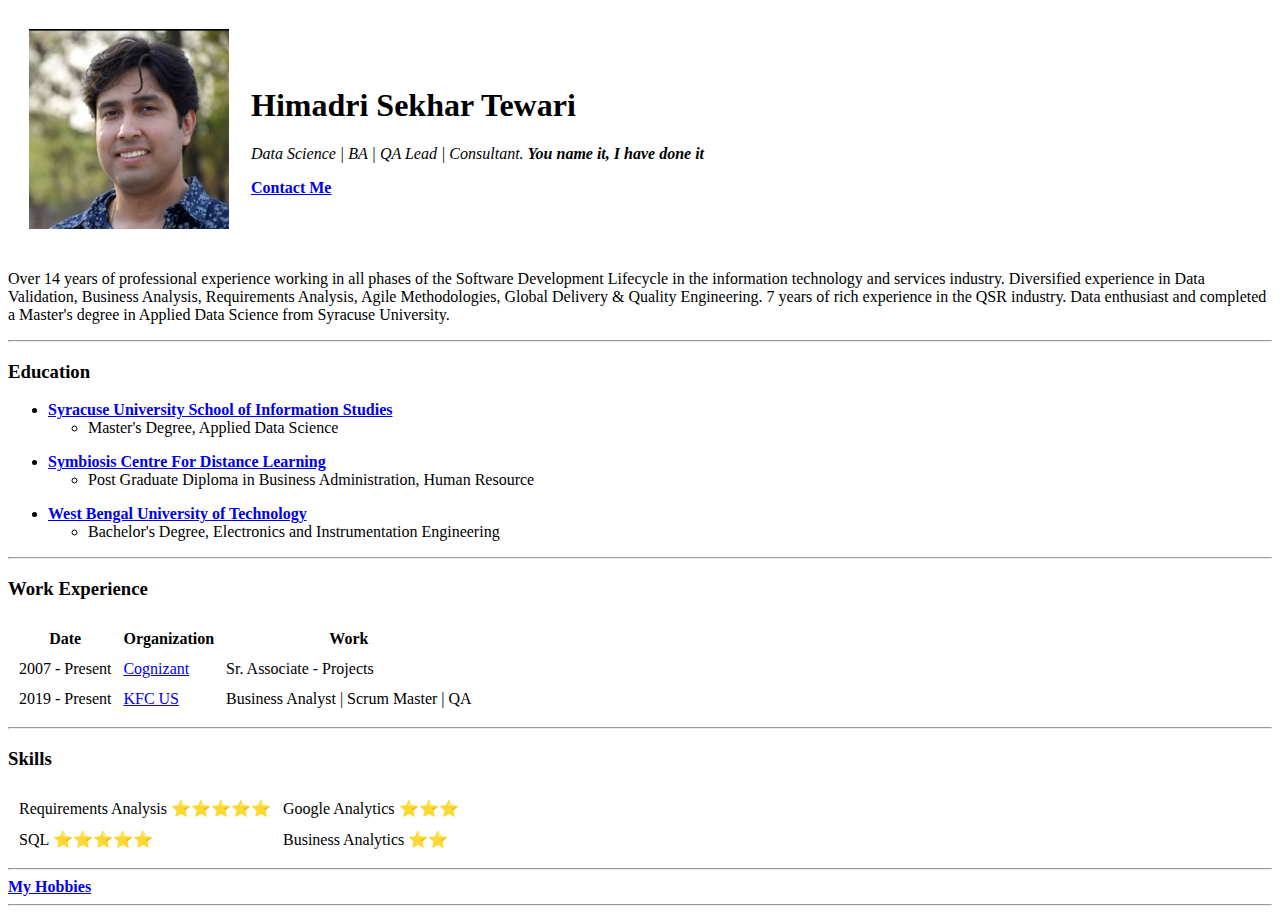
==== index.html @ 945074e4 "Added initial CV website files" ====
<!DOCTYPE html>
<html lang="en">

<head>
    <meta charset="UTF-8">
    <meta http-equiv="X-UA-Compatible" content="IE=edge">
    <meta name="viewport" content="width=device-width, initial-scale=1.0">
    <title>Himadri's Personal Site</title>
</head>

<body>
    <table cellspacing="20">
        <tr>
            <td>
                <img src="Himadri S Tewari.png" alt="Himadri Tewari profile picture">
            </td>
            <td>
                <h1>Himadri Sekhar Tewari</h1>
                <p><em>Data Science | BA | QA Lead | Consultant. <strong>You name it, I have done it</strong></em></p>
                <strong><a href="Contact Me.html">Contact Me</a></strong>
            </td>
        </tr>
    </table>
    <p>Over 14 years of professional experience working in all phases of the Software Development Lifecycle in the
        information technology and services industry. Diversified experience in Data Validation, Business Analysis,
        Requirements Analysis, Agile Methodologies, Global Delivery & Quality Engineering. 7 years of rich experience in
        the QSR industry. Data enthusiast and completed a Master's degree in Applied Data Science from Syracuse
        University.</p>
    <hr>
    <h3><strong>Education</strong></h3>
    <ul>
        <li><strong><a href="https://ischool.syr.edu/">Syracuse University School of Information Studies</a></strong>
            <ul>
                <li>Master's Degree, Applied Data Science</li>
            </ul>
        </li>
    </ul>
    <ul>
        <li><strong><a href="https://corporate.scdl.net/CorporateIndex.aspx">Symbiosis Centre For Distance
                    Learning</a></strong>
            <ul>
                <li>Post Graduate Diploma in Business Administration, Human Resource</li>
            </ul>
        </li>
    </ul>
    <ul>
        <li><strong><a href="https://makautwb.ac.in/">West Bengal University of Technology</a></strong>
            <ul>
                <li>Bachelor's Degree, Electronics and Instrumentation Engineering</li>
            </ul>
        </li>
    </ul>
    <hr>
    <h3><strong>Work Experience</strong></h3>
    <table cellspacing="10">
        <thead>
            <tr>
                <th>Date</th>
                <th>Organization</th>
                <th>Work</th>
            </tr>
        </thead>
        <tbody>
            <tr>
                <td>2007 - Present</td>
                <td><a href="https://www.cognizant.com/us/en">Cognizant</a></td>
                <td>
                    Sr. Associate - Projects</td>
            </tr>
            <tr>
                <td>2019 - Present</td>
                <td><a href="https://www.kfc.com/">KFC US</a></td>
                <td>
                    Business Analyst | Scrum Master | QA</td>
            </tr>
        </tbody>
        <tfoot>

        </tfoot>

    </table>
    <hr>
    <h3><strong>Skills</strong></h3>
    <table cellspacing="10">
        <tr>
            <td>Requirements Analysis ⭐⭐⭐⭐⭐</td>
            <td>Google Analytics ⭐⭐⭐</td>
        </tr>
        <tr>
            <td>SQL ⭐⭐⭐⭐⭐</td>
            <td>Business Analytics ⭐⭐</td>
        </tr>
    </table>
    <hr>
    <strong><a href="hobbies.html">My Hobbies</a></strong>
    <br>
    <hr>
</body>

</html>
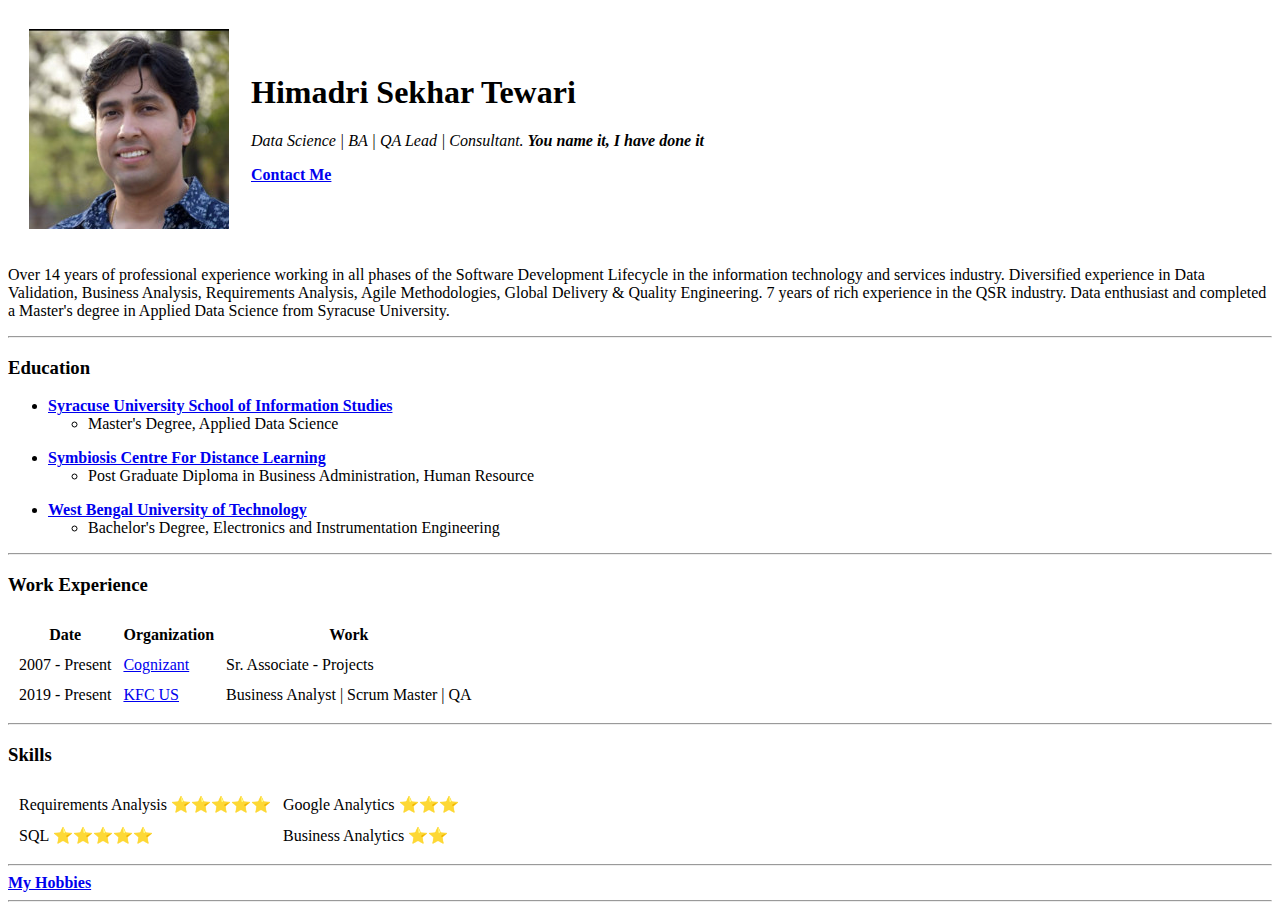
==== commit 608b68f4: "Update index.html" ====
--- a/index.html
+++ b/index.html
@@ -1,4 +1,3 @@
-<!DOCTYPE html>
 <html lang="en">
 
 <head>
@@ -97,4 +96,4 @@
     <hr>
 </body>
 
-</html>+</html>
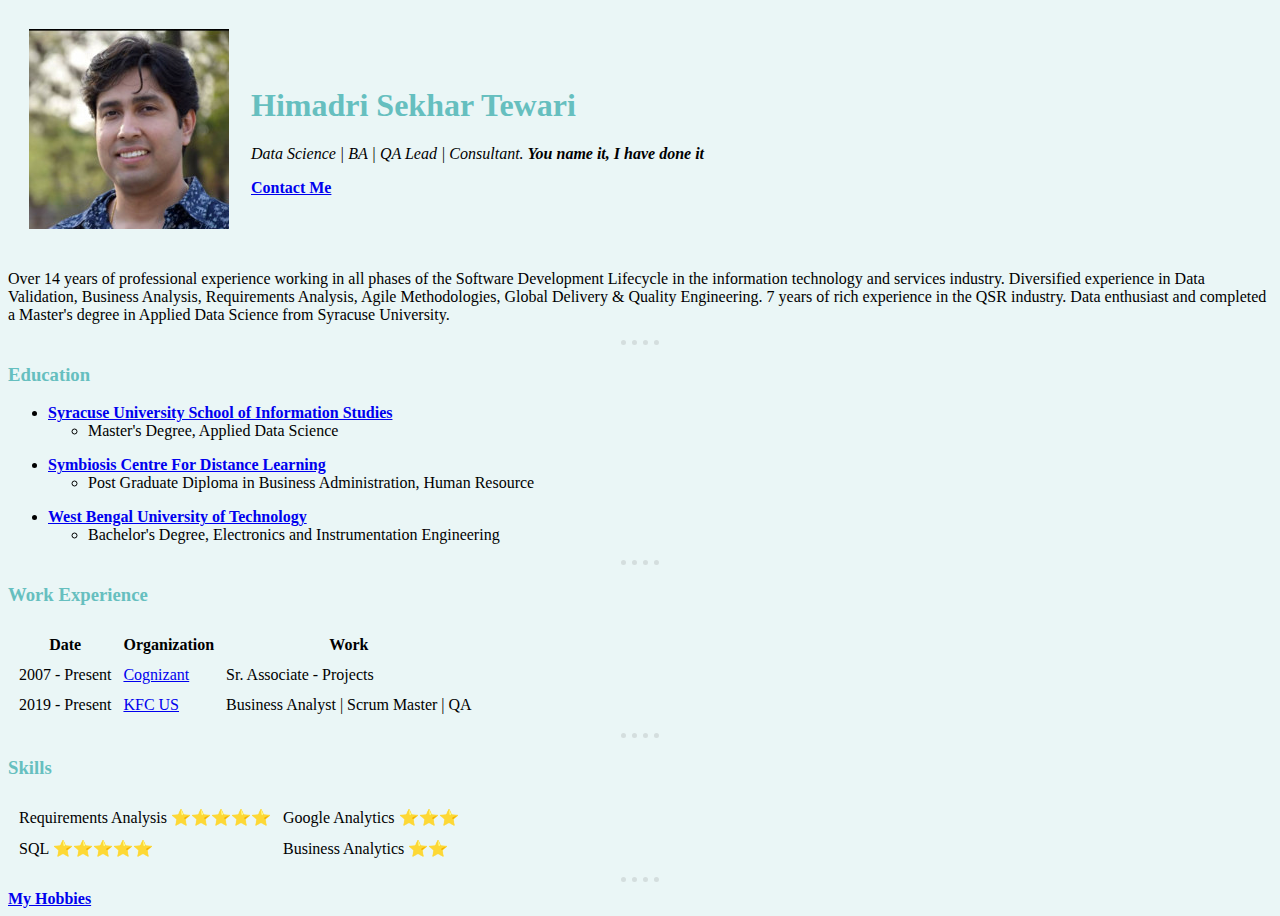
==== commit 5e8026d2: "Add files via upload" ====
--- a/index.html
+++ b/index.html
@@ -1,3 +1,4 @@
+<!DOCTYPE html>
 <html lang="en">
 
 <head>
@@ -5,6 +6,7 @@
     <meta http-equiv="X-UA-Compatible" content="IE=edge">
     <meta name="viewport" content="width=device-width, initial-scale=1.0">
     <title>Himadri's Personal Site</title>
+    <link rel="stylesheet" href="CSS/styles.css">
 </head>
 
 <body>
@@ -93,7 +95,7 @@
     <hr>
     <strong><a href="hobbies.html">My Hobbies</a></strong>
     <br>
-    <hr>
+
 </body>
 
-</html>
+</html>--- a/CSS/styles.css
+++ b/CSS/styles.css
@@ -0,0 +1,22 @@
+body {
+    background-color: #EAF6F6;
+}
+
+hr {
+    border-style: none;
+    border-top-style: dotted;
+    color: grey;
+    border-width: 5px;
+    opacity: 0.2;
+    width: 3%;
+
+}
+
+h1 {
+    color: #66BFBF;
+}
+
+h3 {
+    color: #66BFBF;
+    ;
+}